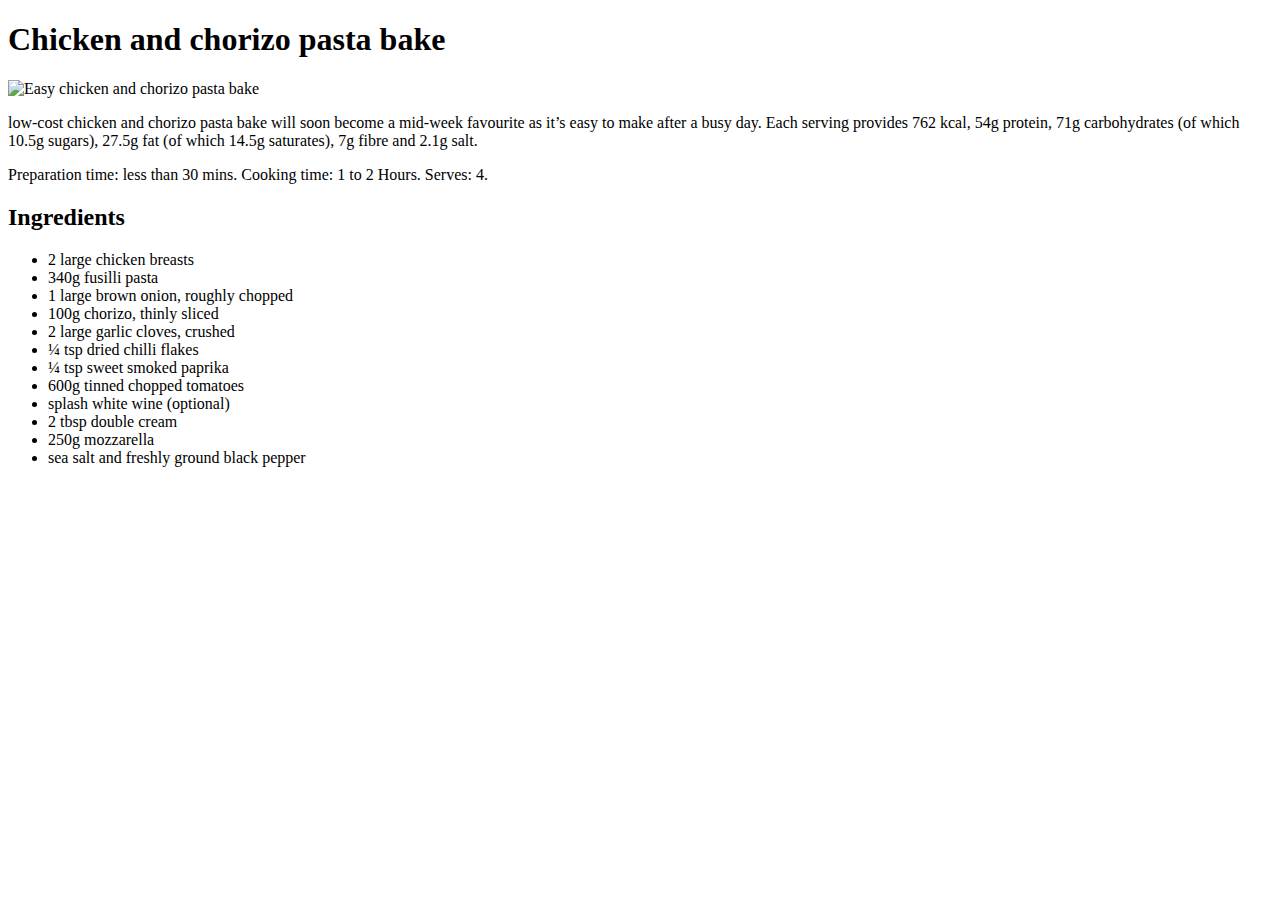
==== ccp/ccp.html @ 67342c58 "Homepage and first recpie created" ====
<!DOCTYPE html>
<html lang="en">
<head>
    <meta charset="UTF-8">
    <meta http-equiv="X-UA-Compatible" content="IE=edge">
    <meta name="viewport" content="width=device-width, initial-scale=1.0">
    <title>Chicken and chorizo pasta bake</title>
</head>
<body>
    <h1>Chicken and chorizo pasta bake</h1>

    <img src="/Users/calummackinnon/repos/recepieproj/pics/ccp.jpg" alt="Easy chicken and chorizo pasta bake">
    
    <p>low-cost chicken and chorizo pasta bake will soon become a mid-week favourite as it’s easy to make after a busy day. 
        Each serving provides 762 kcal, 54g protein, 71g carbohydrates (of which 10.5g sugars), 27.5g fat (of which 14.5g 
        saturates), 7g fibre and 2.1g salt.</p>

    <p>Preparation time: less than 30 mins. Cooking time: 1 to 2 Hours. Serves: 4.</p>

    <h2>Ingredients</h2>
    <ul>
        <li>2 large chicken breasts</li>
        <li>340g fusilli pasta</li>
        <li>1 large brown onion, roughly chopped</li>
        <li>100g chorizo, thinly sliced</li>
        <li>2 large garlic cloves, crushed</li>
        <li>¼ tsp dried chilli flakes</li>
        <li>¼ tsp sweet smoked paprika </li>
        <li>600g tinned chopped tomatoes </li>
        <li>splash white wine (optional)</li> 
        <li> 2 tbsp double cream</li>
        <li> 250g mozzarella</li>
        <li> sea salt and freshly ground black pepper</li>
    </ul>
</body>
</html>
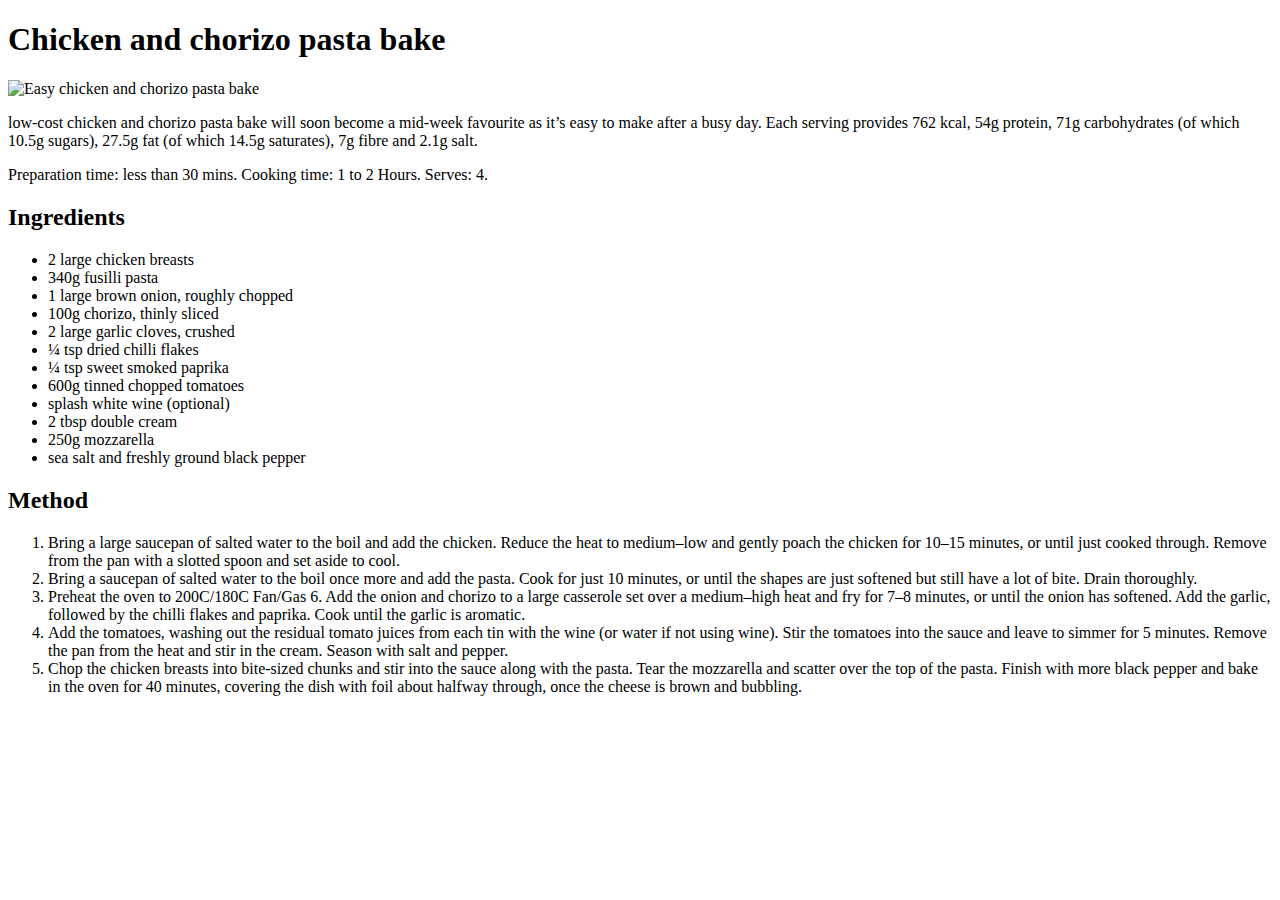
==== commit 727bee7e: "Ccp page draft complete and link from index added" ====
--- a/ccp/ccp.html
+++ b/ccp/ccp.html
@@ -20,6 +20,7 @@
     <h2>Ingredients</h2>
     <ul>
         <li>2 large chicken breasts</li>
+        
         <li>340g fusilli pasta</li>
         <li>1 large brown onion, roughly chopped</li>
         <li>100g chorizo, thinly sliced</li>
@@ -32,5 +33,18 @@
         <li> 250g mozzarella</li>
         <li> sea salt and freshly ground black pepper</li>
     </ul>
+
+    <h2>Method</h2>
+    <ol>
+        <li>Bring a large saucepan of salted water to the boil and add the chicken. Reduce the heat to medium–low and gently poach the chicken for 10–15 minutes, or until just cooked through. Remove from the pan with a slotted spoon and set aside to cool.</li>
+
+        <li>Bring a saucepan of salted water to the boil once more and add the pasta. Cook for just 10 minutes, or until the shapes are just softened but still have a lot of bite. Drain thoroughly.</li>
+            
+        <li> Preheat the oven to 200C/180C Fan/Gas 6. Add the onion and chorizo to a large casserole set over a medium–high heat and fry for 7–8 minutes, or until the onion has softened. Add the garlic, followed by the chilli flakes and paprika. Cook until the garlic is aromatic.</li>
+            
+        <li> Add the tomatoes, washing out the residual tomato juices from each tin with the wine (or water if not using wine). Stir the tomatoes into the sauce and leave to simmer for 5 minutes. Remove the pan from the heat and stir in the cream. Season with salt and pepper.</li>
+            
+        <li> Chop the chicken breasts into bite-sized chunks and stir into the sauce along with the pasta. Tear the mozzarella and scatter over the top of the pasta. Finish with more black pepper and bake in the oven for 40 minutes, covering the dish with foil about halfway through, once the cheese is brown and bubbling.</li>
+    </ol>
 </body>
 </html>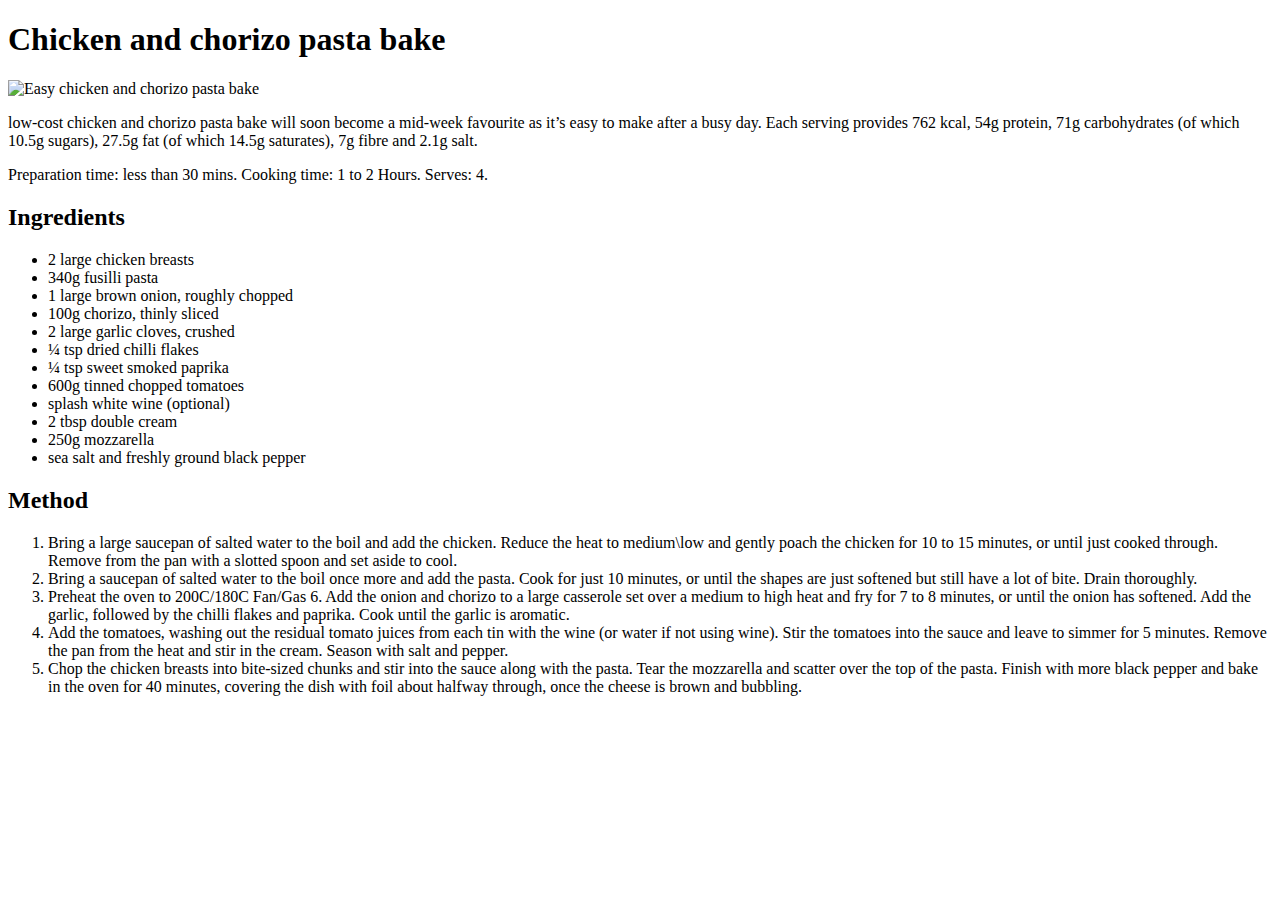
==== commit be0c093b: "Styles added to each file (need to work out how to style individual images)" ====
--- a/ccp/ccp.html
+++ b/ccp/ccp.html
@@ -5,22 +5,22 @@
     <meta http-equiv="X-UA-Compatible" content="IE=edge">
     <meta name="viewport" content="width=device-width, initial-scale=1.0">
     <title>Chicken and chorizo pasta bake</title>
+    <link rel="stylesheet" href="/Users/calummackinnon/repos/recepieproj/style.css">
 </head>
 <body>
     <h1>Chicken and chorizo pasta bake</h1>
 
     <img src="/Users/calummackinnon/repos/recepieproj/pics/ccp.jpg" alt="Easy chicken and chorizo pasta bake">
     
-    <p>low-cost chicken and chorizo pasta bake will soon become a mid-week favourite as it’s easy to make after a busy day. 
+    <p id="desccp">low-cost chicken and chorizo pasta bake will soon become a mid-week favourite as it’s easy to make after a busy day. 
         Each serving provides 762 kcal, 54g protein, 71g carbohydrates (of which 10.5g sugars), 27.5g fat (of which 14.5g 
         saturates), 7g fibre and 2.1g salt.</p>
 
-    <p>Preparation time: less than 30 mins. Cooking time: 1 to 2 Hours. Serves: 4.</p>
+    <p class="prep">Preparation time: less than 30 mins. Cooking time: 1 to 2 Hours. Serves: 4.</p>
 
-    <h2>Ingredients</h2>
-    <ul>
+    <h2 class="bodyhead">Ingredients</h2>
+    <ul class="lists">
         <li>2 large chicken breasts</li>
-        
         <li>340g fusilli pasta</li>
         <li>1 large brown onion, roughly chopped</li>
         <li>100g chorizo, thinly sliced</li>
@@ -34,13 +34,13 @@
         <li> sea salt and freshly ground black pepper</li>
     </ul>
 
-    <h2>Method</h2>
-    <ol>
-        <li>Bring a large saucepan of salted water to the boil and add the chicken. Reduce the heat to medium–low and gently poach the chicken for 10–15 minutes, or until just cooked through. Remove from the pan with a slotted spoon and set aside to cool.</li>
+    <h2 class="bodyhead">Method</h2>
+    <ol class="method">
+        <li>Bring a large saucepan of salted water to the boil and add the chicken. Reduce the heat to medium\low and gently poach the chicken for 10 to 15 minutes, or until just cooked through. Remove from the pan with a slotted spoon and set aside to cool.</li>
 
         <li>Bring a saucepan of salted water to the boil once more and add the pasta. Cook for just 10 minutes, or until the shapes are just softened but still have a lot of bite. Drain thoroughly.</li>
             
-        <li> Preheat the oven to 200C/180C Fan/Gas 6. Add the onion and chorizo to a large casserole set over a medium–high heat and fry for 7–8 minutes, or until the onion has softened. Add the garlic, followed by the chilli flakes and paprika. Cook until the garlic is aromatic.</li>
+        <li> Preheat the oven to 200C/180C Fan/Gas 6. Add the onion and chorizo to a large casserole set over a medium to high heat and fry for 7 to 8 minutes, or until the onion has softened. Add the garlic, followed by the chilli flakes and paprika. Cook until the garlic is aromatic.</li>
             
         <li> Add the tomatoes, washing out the residual tomato juices from each tin with the wine (or water if not using wine). Stir the tomatoes into the sauce and leave to simmer for 5 minutes. Remove the pan from the heat and stir in the cream. Season with salt and pepper.</li>
             
